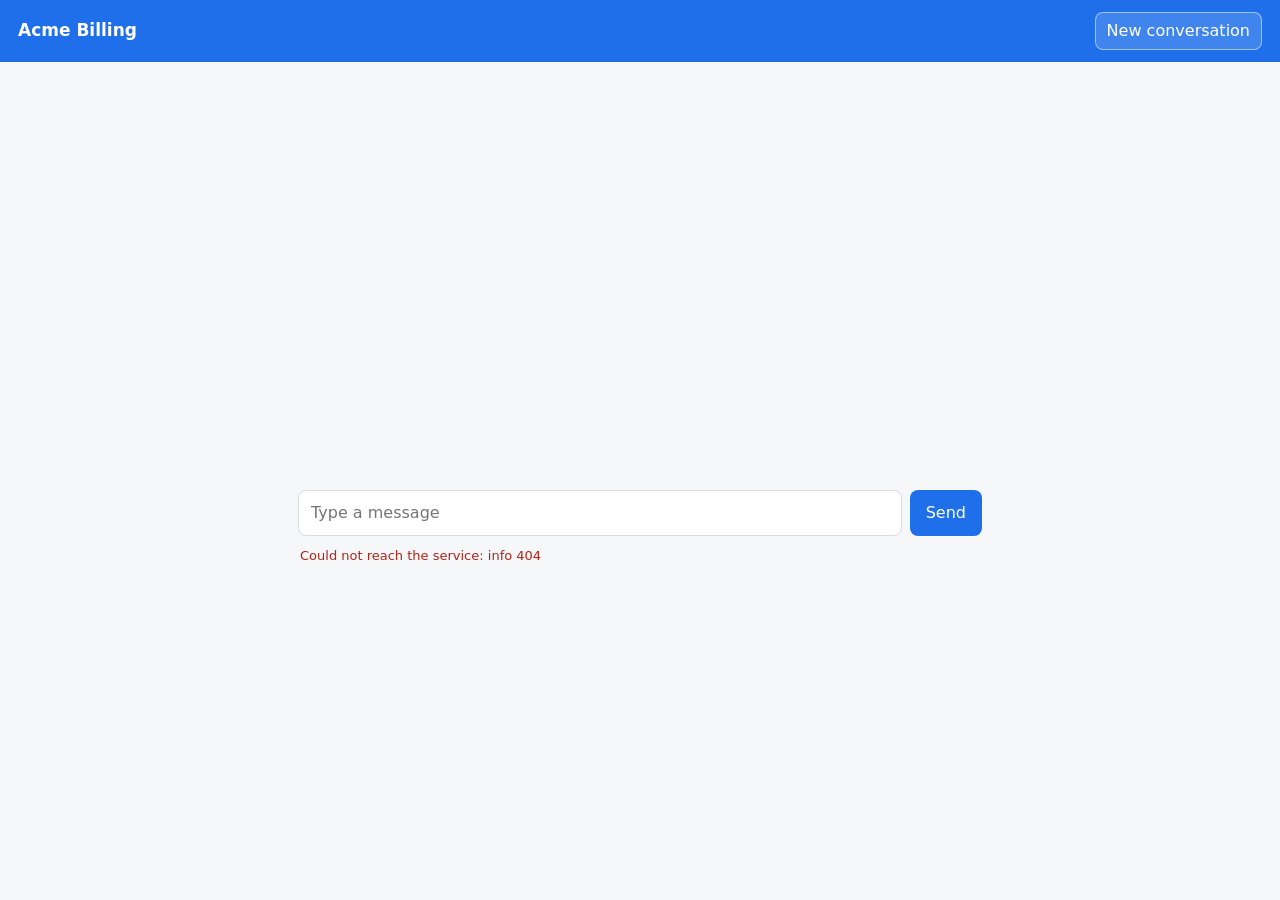
==== packs/acme_billing/ui/index.html @ 1e09d972 "feat(packs): serve a pack's own front end at /app A pack may now ship static UI assets (default ui/)" ====
<!doctype html>
<html lang="en">
  <head>
    <meta charset="utf-8" />
    <meta name="viewport" content="width=device-width, initial-scale=1" />
    <title>Acme Billing support</title>
    <link rel="icon" href="data:," />
    <!-- A pack's own front end, shipped in the bundle and served at /app. Self-contained: no
         framework, no build step, no external request, so it works with no network. It reads its
         title, accent and starter messages from GET /channels/ag_ui and drives the conversation
         over the AG-UI SSE endpoint. -->
    <style>
      :root {
        color-scheme: light dark;
        --accent: #1f6feb;
        --ink: #16181d;
        --paper: #f6f7f9;
        --card: #fff;
        --line: #d9dce3;
        --muted: #5d6470;
        --agent: #eef1f6;
        --warn-line: #b8860b;
        --warn-bg: #fff8e2;
        --warn-ink: #4a3a05;
      }
      @media (prefers-color-scheme: dark) {
        :root {
          --ink: #e8eaee;
          --paper: #14161a;
          --card: #1c1f25;
          --line: #333944;
          --muted: #9aa3b2;
          --agent: #242932;
          --warn-bg: #35300f;
          --warn-ink: #f2e4b4;
          --warn-line: #c9a227;
        }
      }
      * { box-sizing: border-box; }
      body { margin: 0; background: var(--paper); color: var(--ink);
             font: 16px/1.5 system-ui, -apple-system, "Segoe UI", Roboto, sans-serif; }
      .bar { display: flex; align-items: center; justify-content: space-between; gap: 12px;
             padding: 12px 18px; background: var(--accent); color: #fff; }
      .bar h1 { font-size: 17px; margin: 0; }
      .bar .sub { font-size: 12px; opacity: 0.85; }
      .bar button { font: inherit; color: #fff; background: rgba(255, 255, 255, 0.15);
                    border: 1px solid rgba(255, 255, 255, 0.5); border-radius: 8px;
                    padding: 6px 11px; cursor: pointer; }
      main { max-width: 720px; margin: 0 auto; padding: 18px; }
      .transcript { list-style: none; margin: 0 0 14px; padding: 0; display: flex;
                    flex-direction: column; gap: 10px; min-height: 44vh; }
      .turn { max-width: 82%; padding: 9px 13px; border-radius: 14px; white-space: pre-wrap;
              overflow-wrap: anywhere; }
      .turn.agent { background: var(--agent); border: 1px solid var(--line); align-self: flex-start;
                    border-bottom-left-radius: 4px; }
      .turn.customer { background: var(--accent); color: #fff; align-self: flex-end;
                       border-bottom-right-radius: 4px; }
      .approval { border: 2px solid var(--warn-line); background: var(--warn-bg); color: var(--warn-ink);
                  border-radius: 12px; padding: 14px 16px; margin-bottom: 14px; }
      .approval h2 { margin: 0 0 6px; font-size: 16px; }
      .approval code { font-weight: 700; }
      .approval blockquote { margin: 8px 0 0; padding: 10px 12px; background: var(--card);
                             color: var(--ink); border: 1px solid var(--line); border-radius: 8px;
                             white-space: pre-wrap; }
      .suggestions { display: flex; flex-wrap: wrap; gap: 8px; margin-bottom: 12px; }
      .suggestions button { font: inherit; font-size: 13px; text-align: left; color: var(--muted);
                            background: var(--card); border: 1px solid var(--line);
                            border-radius: 8px; padding: 7px 12px; cursor: pointer; }
      .composer { display: flex; gap: 8px; }
      .composer input { flex: 1; font: inherit; color: var(--ink); background: var(--card);
                        border: 1px solid var(--line); border-radius: 8px; padding: 10px 12px; }
      .composer button { font: inherit; color: #fff; background: var(--accent); border: 0;
                         border-radius: 8px; padding: 10px 16px; cursor: pointer; }
      .note { min-height: 1.4em; margin: 10px 2px 0; font-size: 13px; color: var(--muted); }
      .note.warn { color: #b42318; }
      .visually-hidden { position: absolute; width: 1px; height: 1px; overflow: hidden;
                         clip: rect(0 0 0 0); }
      [hidden] { display: none !important; }
    </style>
  </head>
  <body>
    <header class="bar">
      <div>
        <h1 id="title">Acme Billing</h1>
        <div class="sub" id="subtitle"></div>
      </div>
      <button type="button" id="restart">New conversation</button>
    </header>

    <main>
      <ol class="transcript" id="transcript" aria-live="polite" aria-label="Conversation"></ol>

      <section class="approval" id="approval" hidden role="region" aria-labelledby="approval-title">
        <h2 id="approval-title">Your approval is needed</h2>
        <p>Nothing happens until you answer, and only the exact action described. Approve by
          sending your reply.</p>
        <p>waiting to run <code id="approval-tool">a tool</code></p>
        <blockquote id="approval-prompt"></blockquote>
      </section>

      <div class="suggestions" id="suggestions" hidden></div>

      <form class="composer" id="composer">
        <label class="visually-hidden" for="message">Your message</label>
        <input id="message" type="text" autocomplete="off" placeholder="Type a message"
               maxlength="4000" />
        <button type="submit" id="send">Send</button>
      </form>

      <p class="note" id="note"></p>
    </main>

    <script src="app.js"></script>
  </body>
</html>
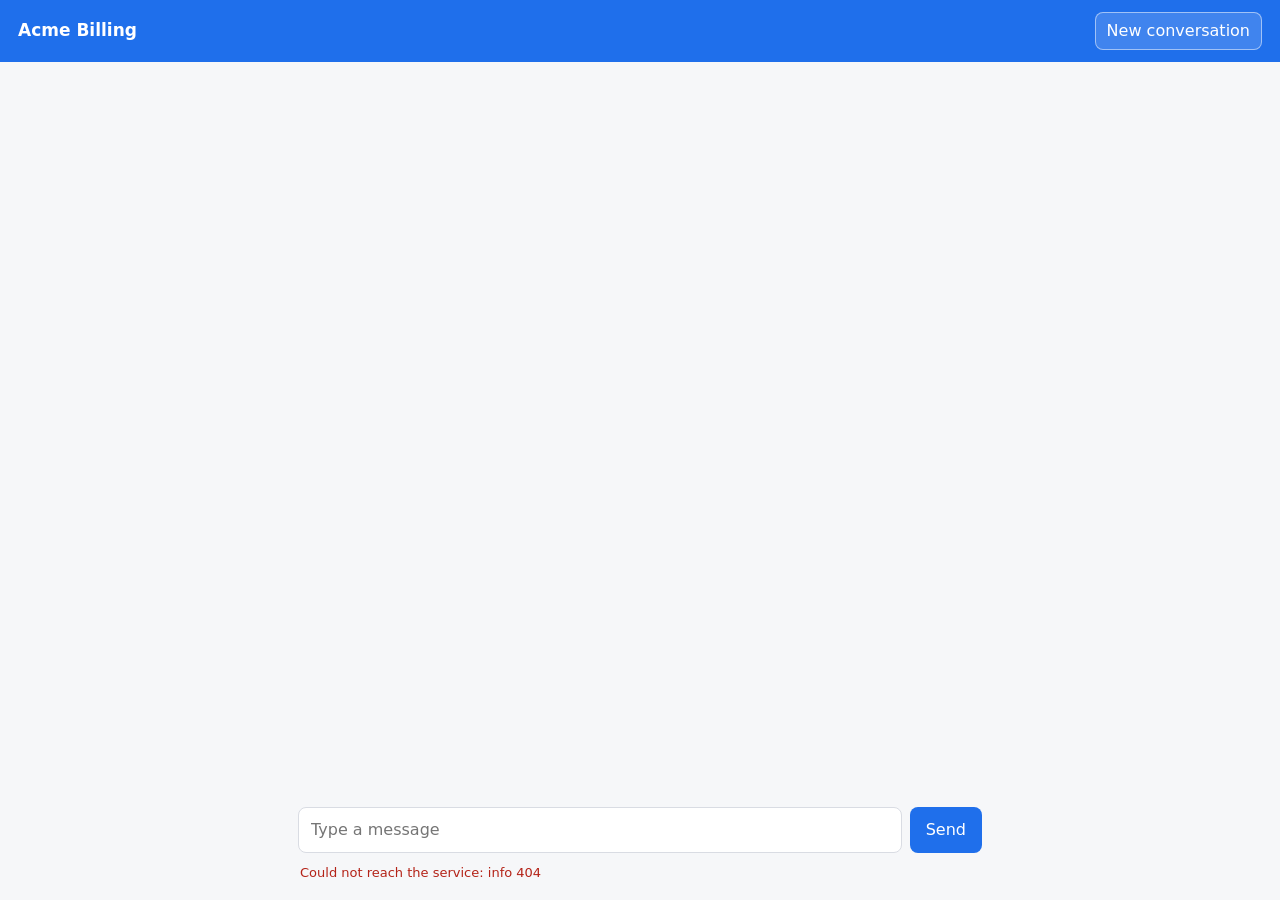
==== commit 16dcb9ed: "feat(pack-ui): scroll the chat panel, not the window, and show a working indicator Two changes to th" ====
--- a/packs/acme_billing/ui/index.html
+++ b/packs/acme_billing/ui/index.html
@@ -37,24 +37,46 @@
         }
       }
       * { box-sizing: border-box; }
+      html, body { height: 100%; }
       body { margin: 0; background: var(--paper); color: var(--ink);
-             font: 16px/1.5 system-ui, -apple-system, "Segoe UI", Roboto, sans-serif; }
-      .bar { display: flex; align-items: center; justify-content: space-between; gap: 12px;
-             padding: 12px 18px; background: var(--accent); color: #fff; }
+             font: 16px/1.5 system-ui, -apple-system, "Segoe UI", Roboto, sans-serif;
+             height: 100vh; height: 100dvh; display: flex; flex-direction: column;
+             overflow: hidden; }
+      .bar { flex: none; display: flex; align-items: center; justify-content: space-between;
+             gap: 12px; padding: 12px 18px; background: var(--accent); color: #fff; }
       .bar h1 { font-size: 17px; margin: 0; }
       .bar .sub { font-size: 12px; opacity: 0.85; }
       .bar button { font: inherit; color: #fff; background: rgba(255, 255, 255, 0.15);
                     border: 1px solid rgba(255, 255, 255, 0.5); border-radius: 8px;
                     padding: 6px 11px; cursor: pointer; }
-      main { max-width: 720px; margin: 0 auto; padding: 18px; }
+      main { max-width: 720px; width: 100%; margin: 0 auto; padding: 18px; flex: 1 1 auto;
+             min-height: 0; display: flex; flex-direction: column; }
+      /* Only the conversation panel scrolls; the header stays pinned above it and the composer
+         below it, so the input is always in view no matter how long the transcript grows. */
+      .scroll { flex: 1 1 auto; min-height: 0; overflow-y: auto; overflow-x: hidden;
+                padding-right: 2px; }
+      .dock { flex: none; padding-top: 10px; }
       .transcript { list-style: none; margin: 0 0 14px; padding: 0; display: flex;
-                    flex-direction: column; gap: 10px; min-height: 44vh; }
+                    flex-direction: column; gap: 10px; }
       .turn { max-width: 82%; padding: 9px 13px; border-radius: 14px; white-space: pre-wrap;
               overflow-wrap: anywhere; }
       .turn.agent { background: var(--agent); border: 1px solid var(--line); align-self: flex-start;
                     border-bottom-left-radius: 4px; }
       .turn.customer { background: var(--accent); color: #fff; align-self: flex-end;
                        border-bottom-right-radius: 4px; }
+      /* The "working" indicator: three dots that pulse while a turn is being processed. */
+      .turn.thinking { align-self: flex-start; display: inline-flex; gap: 5px; align-items: center;
+                       padding: 12px 14px; }
+      .turn.thinking .dot { width: 7px; height: 7px; border-radius: 50%; background: var(--muted);
+                            animation: think 1.4s ease-in-out infinite both; }
+      .turn.thinking .dot:nth-child(2) { animation-delay: 0.18s; }
+      .turn.thinking .dot:nth-child(3) { animation-delay: 0.36s; }
+      @keyframes think { 0%, 80%, 100% { opacity: 0.25; transform: translateY(0); }
+                         40% { opacity: 0.95; transform: translateY(-3px); } }
+      @media (prefers-reduced-motion: reduce) {
+        .turn.thinking .dot { animation-name: thinkfade; }
+        @keyframes thinkfade { 0%, 100% { opacity: 0.3; } 50% { opacity: 0.9; } }
+      }
       .approval { border: 2px solid var(--warn-line); background: var(--warn-bg); color: var(--warn-ink);
                   border-radius: 12px; padding: 14px 16px; margin-bottom: 14px; }
       .approval h2 { margin: 0 0 6px; font-size: 16px; }
@@ -73,6 +95,25 @@
                          border-radius: 8px; padding: 10px 16px; cursor: pointer; }
       .note { min-height: 1.4em; margin: 10px 2px 0; font-size: 13px; color: var(--muted); }
       .note.warn { color: #b42318; }
+      .pform { border: 1px solid var(--line); border-radius: 12px; padding: 15px 16px;
+               margin-bottom: 14px; background: var(--card); }
+      .pform h3 { margin: 0 0 4px; font-size: 16px; }
+      .pform .intro { margin: 0 0 12px; font-size: 13px; color: var(--muted); }
+      .pform .sec { font-size: 11px; letter-spacing: 0.06em; text-transform: uppercase;
+                    color: var(--muted); margin: 14px 0 8px; }
+      .pform .fld { margin-bottom: 10px; }
+      .pform label.l { display: block; font-size: 13px; font-weight: 500; margin-bottom: 4px; }
+      .pform input[type="text"], .pform input[type="email"], .pform input[type="date"],
+      .pform select { width: 100%; font: inherit; font-size: 14px; padding: 8px 10px;
+                      border: 1px solid var(--line); border-radius: 8px; background: var(--paper);
+                      color: var(--ink); }
+      .pform .opt { display: flex; gap: 8px; align-items: center; font-size: 14px; margin: 4px 0; }
+      .pform .req { color: var(--accent); margin-left: 2px; }
+      .pform .hint { font-size: 12px; color: var(--muted); margin-top: 4px; }
+      .pform .err { color: #b42318; font-size: 12px; margin-top: 3px; }
+      .pform .pactions { margin-top: 14px; }
+      .pform button { font: inherit; font-weight: 600; color: #fff; background: var(--accent);
+                      border: 0; border-radius: 8px; padding: 9px 15px; cursor: pointer; }
       .visually-hidden { position: absolute; width: 1px; height: 1px; overflow: hidden;
                          clip: rect(0 0 0 0); }
       [hidden] { display: none !important; }
@@ -88,26 +129,32 @@
     </header>
 
     <main>
-      <ol class="transcript" id="transcript" aria-live="polite" aria-label="Conversation"></ol>
+      <div class="scroll" id="scroll">
+        <ol class="transcript" id="transcript" aria-live="polite" aria-label="Conversation"></ol>
 
-      <section class="approval" id="approval" hidden role="region" aria-labelledby="approval-title">
-        <h2 id="approval-title">Your approval is needed</h2>
-        <p>Nothing happens until you answer, and only the exact action described. Approve by
-          sending your reply.</p>
-        <p>waiting to run <code id="approval-tool">a tool</code></p>
-        <blockquote id="approval-prompt"></blockquote>
-      </section>
+        <section class="pform" id="form-host" hidden aria-label="Form from the assistant"></section>
 
-      <div class="suggestions" id="suggestions" hidden></div>
+        <section class="approval" id="approval" hidden role="region" aria-labelledby="approval-title">
+          <h2 id="approval-title">Your approval is needed</h2>
+          <p>Nothing happens until you answer, and only the exact action described. Approve by
+            sending your reply.</p>
+          <p>waiting to run <code id="approval-tool">a tool</code></p>
+          <blockquote id="approval-prompt"></blockquote>
+        </section>
+      </div>
 
-      <form class="composer" id="composer">
-        <label class="visually-hidden" for="message">Your message</label>
-        <input id="message" type="text" autocomplete="off" placeholder="Type a message"
-               maxlength="4000" />
-        <button type="submit" id="send">Send</button>
-      </form>
+      <div class="dock">
+        <div class="suggestions" id="suggestions" hidden></div>
 
-      <p class="note" id="note"></p>
+        <form class="composer" id="composer">
+          <label class="visually-hidden" for="message">Your message</label>
+          <input id="message" type="text" autocomplete="off" placeholder="Type a message"
+                 maxlength="4000" />
+          <button type="submit" id="send">Send</button>
+        </form>
+
+        <p class="note" id="note"></p>
+      </div>
     </main>
 
     <script src="app.js"></script>
